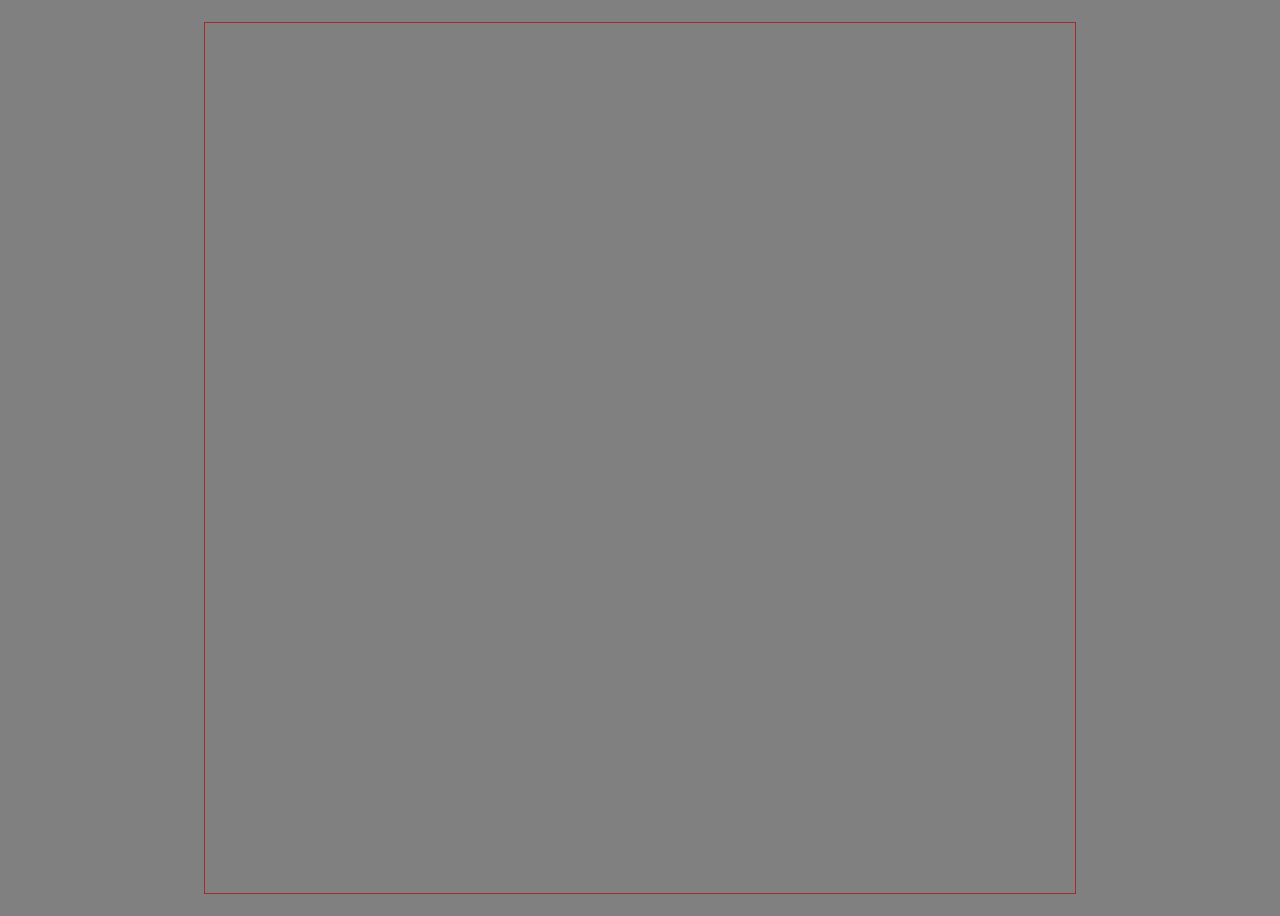
==== client/index.html @ ac87c4f5 "inital refactor commit" ====
<!DOCTYPE html>
<html lang="en">
<head>
    <meta charset="UTF-8">
    <meta name="viewport" content="width=device-width, initial-scale=1.0">
    <meta http-equiv="X-UA-Compatible" content="ie=edge">
    <link rel="stylesheet" href="style.css">
    <title>SNAKE</title>
</head>
<body>
    <main class="screen-container">
        <canvas id="screen"></canvas>
    </main>
    <script src="./display.js"></script>
    <script src="./engine.js"></script>
    <script src="./utils.js"></script>
    <script src="./main.js"></script>
</body>
</html>
---- client/style.css ----
html, body {
    box-sizing: border-box;
}

* {
    box-sizing: inherit;
}

body {
    background-color: gray;
}

.screen-container {
    display: flex;
    align-items: center;
    justify-content: center;

    height: 100vh;
}

#screen {
    border: 1px solid brown;
}
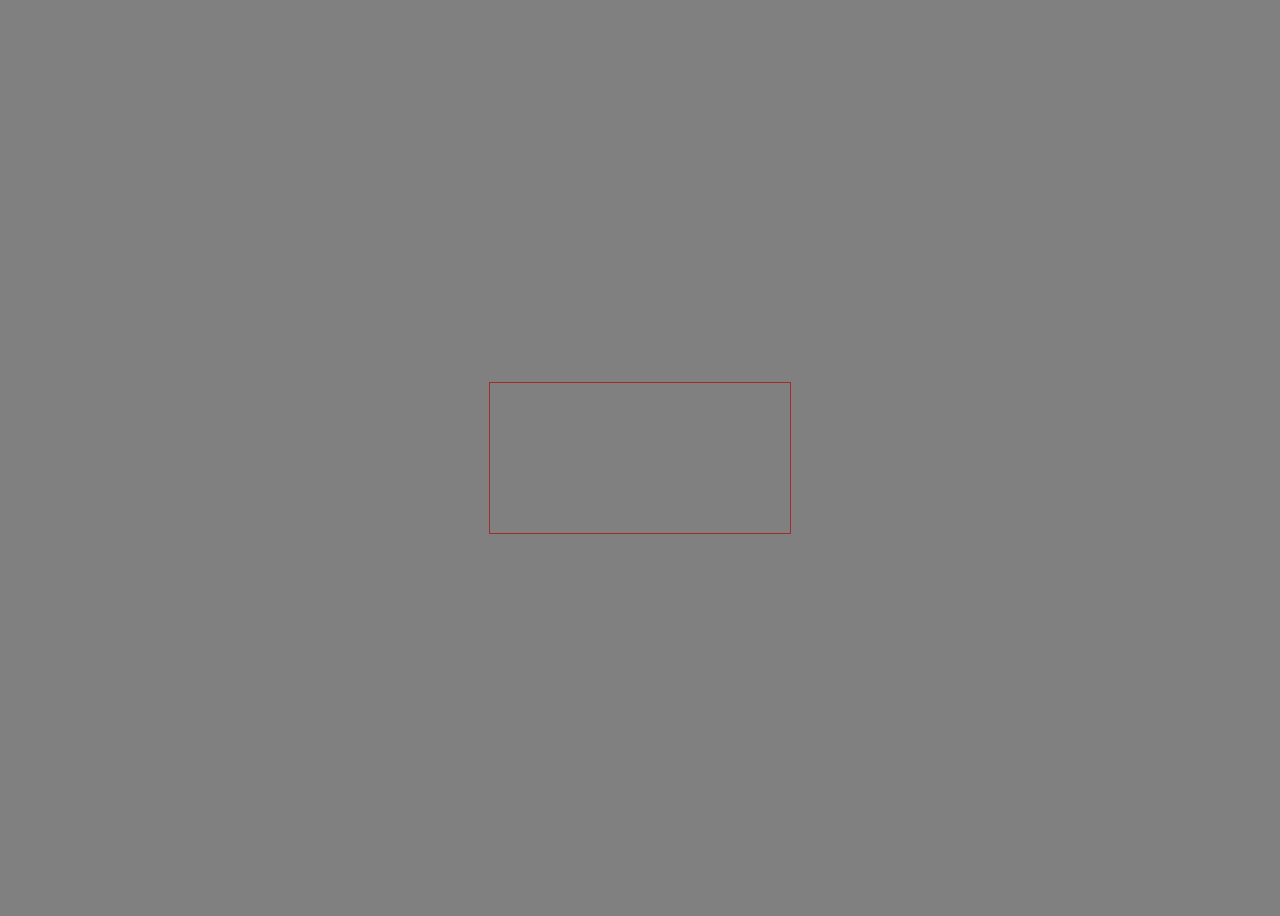
==== commit 63de5119: "client bug fixes, server req, favicon" ====
--- a/client/index.html
+++ b/client/index.html
@@ -11,9 +11,9 @@
     <main class="screen-container">
         <canvas id="screen"></canvas>
     </main>
-    <script src="./display.js"></script>
-    <script src="./engine.js"></script>
-    <script src="./utils.js"></script>
-    <script src="./main.js"></script>
+    <script src="display.js"></script>
+    <script src="engine.js"></script>
+    <script src="utils.js"></script>
+    <script src="main.js"></script>
 </body>
 </html>